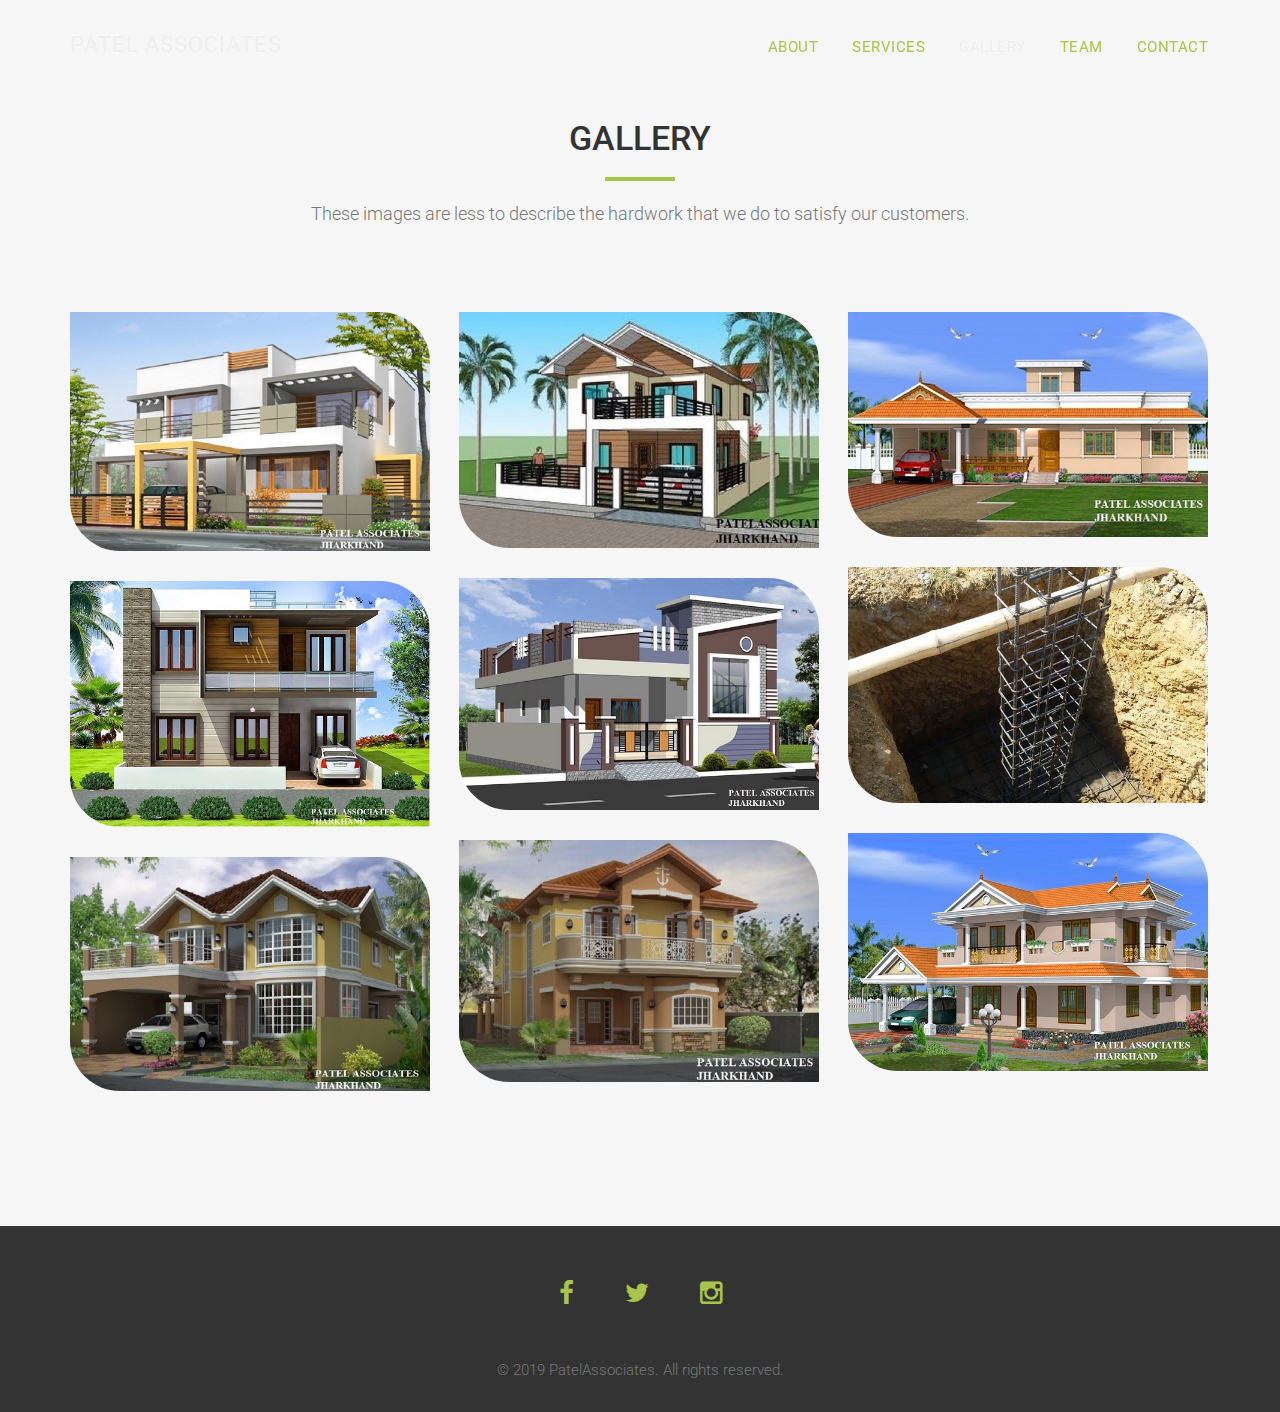
==== portfolio.html @ 7027e612 "Created Portfolio page" ====
<!DOCTYPE html>
<html lang="en">
<head>
 <!-- Global site tag (gtag.js) - Google Analytics -->
<script async src="https://www.googletagmanager.com/gtag/js?id=UA-146466286-1"></script>
<script>
  window.dataLayer = window.dataLayer || [];
  function gtag(){dataLayer.push(arguments);}
  gtag('js', new Date());

  gtag('config', 'UA-146466286-1');
</script>

<meta charset="utf-8">
<meta name="viewport" content="width=device-width , initial-scale=1">
<title>Patel Associates | Leading Construction Firm</title>
<meta name="description" content="Residential and commercial building design in ranchi, best designer in the jharkhand ">
<meta name="author" content="designing company in ranchi,design company in jharkhand,website designer in ranchi, homes design in ranchi,building design in ranchi,building design in jharkhand,homes design in jharkhand ,building design in bokaro,building design in jamsedpur,website design in bokaro,website design in jamsedpur,Building and housing design ">

<!-- Favicons
    ================================================== -->
<link rel="shortcut icon" href="img/favicon.ico" type="image/x-icon">
<link rel="apple-touch-icon" href="img/apple-touch-icon.png">
<link rel="apple-touch-icon" sizes="72x72" href="img/apple-touch-icon-72x72.png">
<link rel="apple-touch-icon" sizes="114x114" href="img/apple-touch-icon-114x114.png">

<!-- Bootstrap -->
<link rel="stylesheet" type="text/css"  href="css/bootstrap.css">
<link rel="stylesheet" type="text/css" href="fonts/font-awesome/css/font-awesome.css">

<!-- Stylesheet
    ================================================== -->
<link rel="stylesheet" type="text/css"  href="css/style.css">
<link rel="stylesheet" type="text/css" href="css/nivo-lightbox/nivo-lightbox.css">
<link rel="stylesheet" type="text/css" href="css/nivo-lightbox/default.css">
<link href="https://fonts.googleapis.com/css?family=Roboto:300,400,500,700,900" rel="stylesheet">

<!-- HTML5 shim and Respond.js for IE8 support of HTML5 elements and media queries -->
<!-- WARNING: Respond.js doesn't work if you view the page via file:// -->
<!--[if lt IE 9]>
      <script src="https://oss.maxcdn.com/html5shiv/3.7.2/html5shiv.min.js"></script>
      <script src="https://oss.maxcdn.com/respond/1.4.2/respond.min.js"></script>
    <![endif]-->
</head>
<body id="page-top" data-spy="scroll" data-target=".navbar-fixed-top">
<!-- Navigation
    ==========================================-->
<nav id="menu" class="navbar navbar-default navbar-fixed-top">
  <div class="container"> 
    <!-- Brand and toggle get grouped for better mobile display -->
    <div class="navbar-header">
      <button type="button" class="navbar-toggle collapsed" data-toggle="collapse" data-target="#bs-example-navbar-collapse-1"> <span class="sr-only">Toggle navigation</span> <span class="icon-bar"></span> <span class="icon-bar"></span> <span class="icon-bar"></span> </button>
      <a class="navbar-brand page-scroll" href="#page-top">Patel Associates</a> </div>
    
    <!-- Collect the nav links, forms, and other content for toggling -->
    <div class="collapse navbar-collapse" id="bs-example-navbar-collapse-1">
      <ul class="nav navbar-nav navbar-right">
        <li><a href="#about" class="page-scroll">About</a></li>
        <li><a href="#services" class="page-scroll">Services</a></li>
        <li><a href="#portfolio" class="page-scroll">Gallery</a></li>
        <li><a href="#team" class="page-scroll">Team</a></li>
        <li><a href="#contact" class="page-scroll">Contact</a></li>
      </ul>
    </div>
    <!-- /.navbar-collapse --> 
  </div>
</nav>
<!-- Portfolio Section -->
<div id="portfolio">
  <div class="container">
    <div class="section-title text-center center">
      <h2>Gallery</h2>
      <hr>
      <p>These images are less to describe the hardwork that we do to satisfy our customers.</p>
    </div>
    
    <div class="row">
      <div class="portfolio-items">
        <div class="col-sm-6 col-md-4 col-lg-4 residential">
          <div class="portfolio-item">
            <div class="hover-bg"> <a href="img/portfolio/01-large.jpg" title="Patel Associates" data-lightbox-gallery="gallery1">
              <div class="hover-text">
                <h4>Patel Associates</h4>
              </div>
              <img src="img/portfolio/01-small.jpg" class="img-responsive" alt="Patel Associates"> </a> </div>
          </div>
        </div>
        <div class="col-sm-6 col-md-4 col-lg-4 commercial">
          <div class="portfolio-item">
            <div class="hover-bg"> <a href="img/portfolio/02-large.jpg" title="Patel Associates" data-lightbox-gallery="gallery1">
              <div class="hover-text">
                <h4>Patel Associates</h4>
              </div>
              <img src="img/portfolio/02-small.jpg" class="img-responsive" alt="Patel Associates"> </a> </div>
          </div>
        </div>
        <div class="col-sm-6 col-md-4 col-lg-4 residential">
          <div class="portfolio-item">
            <div class="hover-bg"> <a href="img/portfolio/03-large.jpg" title="Patel Associates" data-lightbox-gallery="gallery1">
              <div class="hover-text">
                <h4>Patel Associates</h4>
              </div>
              <img src="img/portfolio/03-small.jpg" class="img-responsive" alt="Patel Associates"> </a> </div>
          </div>
        </div>
        <div class="col-sm-6 col-md-4 col-lg-4 ">
          <div class="portfolio-item">
            <div class="hover-bg"> <a href="img/portfolio/04-large.jpg" title="Patel Associates" data-lightbox-gallery="gallery1">
              <div class="hover-text">
                <h4>Patel Associates</h4>
              </div>
              <img src="img/portfolio/04-small.jpg" class="img-responsive" alt="Patel Associates"> </a> </div>
          </div>
        </div>
        <div class="col-sm-6 col-md-4 col-lg-4 ">
          <div class="portfolio-item">
            <div class="hover-bg"> <a href="img/portfolio/05-large.jpg" title="Patel Associates" data-lightbox-gallery="gallery1">
              <div class="hover-text">
                <h4>Patel Associates</h4>
              </div>
              <img src="img/portfolio/05-small.jpg" class="img-responsive" alt="Patel Associates"> </a> </div>
          </div>
        </div>
        <div class="col-sm-6 col-md-4 col-lg-4 ">
          <div class="portfolio-item">
            <div class="hover-bg"> <a href="img/portfolio/06-large.jpg" title="Patel Associates" data-lightbox-gallery="gallery1">
              <div class="hover-text">
                <h4>Patel Associates</h4>
              </div>
              <img src="img/portfolio/06-small.jpg" class="img-responsive" alt="Patel Associates"> </a> </div>
          </div>
        </div>

        <div class="col-sm-6 col-md-4 col-lg-4 ">
          <div class="portfolio-item">
            <div class="hover-bg"> <a href="img/portfolio/07-large.jpg" title="Patel Associates" data-lightbox-gallery="gallery1">
              <div class="hover-text">
                <h4>Patel Associates</h4>
              </div>
              <img src="img/portfolio/07-small.jpg" class="img-responsive" alt="Patel Associates"> </a> </div>
          </div>
        </div>

        <div class="col-sm-6 col-md-4 col-lg-4 ">
          <div class="portfolio-item">
            <div class="hover-bg"> <a href="img/portfolio/08-large.jpg" title="Patel Associates" data-lightbox-gallery="gallery1">
              <div class="hover-text">
                <h4>Patel Associates</h4>
              </div>
              <img src="img/portfolio/08-small.jpg" class="img-responsive" alt="Patel Associates"> </a> </div>
          </div>
        </div>

        <div class="col-sm-6 col-md-4 col-lg-4 ">
          <div class="portfolio-item">
            <div class="hover-bg"> <a href="img/portfolio/09-large.jpg" title="Patel Associates" data-lightbox-gallery="gallery1">
              <div class="hover-text">
                <h4>Patel Associates</h4>
              </div>
              <img src="img/portfolio/09-small.jpg" class="img-responsive" alt="Patel Associates"> </a> </div>
          </div>
        </div>
       
                     
            
     </div>
    </div>
  </div>
</div>
<div id="footer">
  <div class="container text-center">
    <div class="social">
      <ul>
        <li><a href="https://www.facebook.com/Patel-Associates-2063168513721121/" target="_blank"><i class="fa fa-facebook"></i></a></li>
        <li><a href="https://twitter.com/AssociatesPatel"><i class="fa fa-twitter"></i></a></li>
        <li><a href="https://www.instagram.com/patel__associates" target="_blank"><i class="fa fa-instagram"></i></a></li>
      </ul>
    </div>
    <div>
      <p>&copy; 2019 PatelAssociates. All rights reserved.</p>
    </div>
  </div>
</div>
<script type="text/javascript" src="js/jquery.1.11.1.js"></script> 
<script type="text/javascript" src="js/bootstrap.js"></script> 
<script type="text/javascript" src="js/SmoothScroll.js"></script> 
<script type="text/javascript" src="js/nivo-lightbox.js"></script> 
<script type="text/javascript" src="js/jquery.isotope.js"></script> 
<script type="text/javascript" src="js/jqBootstrapValidation.js"></script> 
<script type="text/javascript" src="js/contact_me.js"></script> 
<script type="text/javascript" src="js/main.js"></script>
</body>
</html>
---- css/style.css ----
body, html {
	font-family: 'Roboto', sans-serif;
	text-rendering: optimizeLegibility !important;
	-webkit-font-smoothing: antialiased !important;
	color: #777;
	font-weight: 300;
	width: 100% !important;
	height: 100% !important;
}
h2 {
	margin: 0 0 20px 0;
	font-weight: 500;
	font-size: 34px;
	color: #333;
	text-transform: uppercase;
}
h3 {
	font-size: 22px;
	font-weight: 500;
	color: #333;
}
h4 {
	font-size: 24px;
	text-transform: uppercase;
	font-weight: 400;
	color: #333;
}
h5 {
	text-transform: uppercase;
	font-weight: 700;
	line-height: 20px;
}
p {
	font-size: 17px;
}
p.intro {
	margin: 12px 0 0;
	line-height: 24px;
}
a {
	color: #333;
	font-weight: 400;
}
a:hover, a:focus {
	text-decoration: none;
	color: #222;
}
ul, ol {
	list-style: none;
}
.clearfix:after {
	visibility: hidden;
	display: block;
	font-size: 0;
	content: " ";
	clear: both;
	height: 0;
}
.clearfix {
	display: inline-block;
}
* html .clearfix {
	height: 1%;
}
.clearfix {
	display: block;
}
ul, ol {
	padding: 0;
	webkit-padding: 0;
	moz-padding: 0;
}
hr {
	height: 4px;
	width: 70px;
	text-align: center;
	position: relative;
	background: #a7c44c;
	margin: 0 auto;
	margin-bottom: 20px;
	border: 0;
}
.btn:active, .btn.active {
	background-image: none;
	outline: 0;
	-webkit-box-shadow: none;
	box-shadow: none;
}
a:focus, .btn:focus, .btn:active:focus, .btn.active:focus, .btn.focus, .btn:active.focus, .btn.active.focus {
	outline: none;
	outline-offset: none;
}
/* Navigation */
#menu {
	padding: 20px;
	transition: all 0.8s;
}
#menu.navbar-default {
	background-color: rgba(248, 248, 248, 0);
	border-color: rgba(231, 231, 231, 0);
}
#menu a.navbar-brand {
	font-size: 22px;
	color: #eee;
	font-weight: 400;
	text-transform: uppercase;
	letter-spacing: 1px;
}
#menu.navbar-default .navbar-nav > li > a {
	text-transform: uppercase;
	color: #a7c44c;
	font-weight: 400;
	font-size: 15px;
	padding: 5px 0;
	border: 2px solid transparent;
	letter-spacing: 0.5px;
	margin: 10px 15px 0 15px;
}
#menu.navbar-default .navbar-nav > li > a:hover {
	color: #eee;
}
.on {
	background-color: #363636 !important;
	padding: 0 !important;
	padding: 10px 0 !important;
}
.navbar-default .navbar-nav > .active > a, .navbar-default .navbar-nav > .active > a:hover, .navbar-default .navbar-nav > .active > a:focus {
	color: #eee !important;
	background-color: transparent;
}
.navbar-toggle {
	border-radius: 0;
}
.navbar-default .navbar-toggle:hover, .navbar-default .navbar-toggle:focus {
	background-color: #a7c44c;
	border-color: #a7c44c;
}
.navbar-default .navbar-toggle:hover>.icon-bar {
	background-color: #FFF;
}
.section-title {
	margin-bottom: 70px;
}
.section-title p {
	font-size: 18px;
}
.btn-custom {
	text-transform: uppercase;
	color: #fff;
	text-shadow: 0 0 3px #859c3c;
	background-color: #a7c44c;
	border: 0;
	padding: 14px 20px;
	margin: 0;
	font-size: 17px;
	border-radius: 12px 0 12px 0;
	margin-top: 20px;
	transition: all 0.5s;
}
.btn-custom:hover, .btn-custom:focus, .btn-custom.focus, .btn-custom:active, .btn-custom.active {
	color: rgba(255,255,255,0.8);
	background-color: #94ae44;
}
/* Header Section */
.intro {
	display: table;
	width: 100%;
	padding: 0;
	background: url(../img/intro-bg.jpg) no-repeat center bottom;
	background-color: #e5e5e5;
	-webkit-background-size: cover;
	-moz-background-size: cover;
	background-size: cover;
	-o-background-size: cover;
}
.intro .overlay {
	background: rgba(0,0,0,0.40);
}
.intro h1 {
	color: #fff;
	font-size: 68px;
	font-weight: 400;
	margin-top: 0;
	margin-bottom: 10px;
	letter-spacing: -1px;
}
.intro span {
	color: #a7c44c;
	font-weight: 600;
}
.intro p {
	color: #fff;
	font-size: 24px;
	font-weight: 300;
	margin-top: 10px;
	margin-bottom: 40px;
}
header .intro-text {
	padding-top: 300px;
	padding-bottom: 200px;
	text-align: center;
}
/* About Section */
#about {
	padding: 120px 0;
	background: #f6f6f6;
}
#about h3 {
	font-size: 20px;
	text-transform: uppercase;
}
#about .about-text {
	margin-left: 10px;
	margin-top: 20px;
}
#about img {
	display: inline-block;
	border-radius: 100px 0 100px 0;
	box-shadow: -15px 0 #a7c44c;
}
#about p {
	line-height: 24px;
	margin: 15px 0 30px;
}
/* Services Section */
#services {
	padding: 120px 0;
}
#services .service {
	padding-left: 40px;
}
#services img {
	width: 300px;
	border-radius: 75px 0 75px 0;
	box-shadow: 15px 0 #a7c44c;
}
#services h3 {
	padding: 10px 0;
	text-transform: uppercase;
}
/* Portfolio Section */
#portfolio {
	padding: 120px 0;
	background: #f6f6f6;
}
.categories {
	padding-bottom: 40px;
	text-align: center;
}
ul.cat li {
	display: inline-block;
}
ol.type li {
	display: inline-block;
	margin-left: 20px;
}
ol.type li a {
	color: #a7c44c;
	font-weight: 400;
	font-size: 15px;
	padding: 10px 20px;
	border: 2px solid #a7c44c;
	border-radius: 10px 0 10px 0;
	text-transform: uppercase;
	letter-spacing: 0.5px;
}
ol.type li a.active {
	background: #a7c44c;
	color: #fff;
}
ol.type li a:hover {
	background: #a7c44c;
	color: #fff;
}
.isotope-item {
	z-index: 2
}
.isotope-hidden.isotope-item {
	z-index: 1
}
.isotope, .isotope .isotope-item {
	/* change duration value to whatever you like */
	-webkit-transition-duration: 0.8s;
	-moz-transition-duration: 0.8s;
	transition-duration: 0.8s;
}
.isotope-item {
	margin-right: -1px;
	-webkit-backface-visibility: hidden;
	backface-visibility: hidden;
}
.isotope {
	-webkit-backface-visibility: hidden;
	backface-visibility: hidden;
	-webkit-transition-property: height, width;
	-moz-transition-property: height, width;
	transition-property: height, width;
}
.isotope .isotope-item {
	-webkit-backface-visibility: hidden;
	backface-visibility: hidden;
	-webkit-transition-property: -webkit-transform, opacity;
	-moz-transition-property: -moz-transform, opacity;
	transition-property: transform, opacity;
}
.portfolio-item {
	margin: 15px 0;
}
.portfolio-item .hover-bg {
	overflow: hidden;
	position: relative;
}
.portfolio-item img {
	border-radius: 0 50px 0 50px;
}
.hover-bg .hover-text {
	position: absolute;
	text-align: center;
	margin: 0 auto;
	color: #333;
	background: rgba(255, 255, 255, 0.75);
	padding: 30% 0 0 0;
	height: 100%;
	width: 100%;
	opacity: 0;
	transition: all 0.5s;
	border-radius: 0 50px 0 50px;
}
.hover-bg .hover-text>h4 {
	opacity: 0;
	color: #333;
	-webkit-transform: translateY(100%);
	transform: translateY(100%);
	transition: all 0.3s;
	font-size: 18px;
	font-weight: 400;
}
.hover-bg:hover .hover-text>h4 {
	opacity: 1;
	-webkit-backface-visibility: hidden;
	-webkit-transform: translateY(0);
	transform: translateY(0);
}
.hover-bg:hover .hover-text {
	opacity: 1;
}
/* Team Section */
#team {
	color: #fff;
	background: #a7c44c url(../img/team-bg.jpg) center top no-repeat;
	background-size: cover;
}
#team .overlay {
	padding: 120px 0;
	background: rgba(167, 196, 76, 0.9);
}
#team h2, #team p {
	color: #fff;
}
#team hr {
	background: #fff;
}
#team h3 {
	color: #fff;
	font-weight: 500;
	font-size: 20px;
	margin: 5px 0;
}
#team .team-img {
	width: 200px;
	height: 200px;
	border-radius: 50px 0 50px 0;
	box-shadow: 15px 0 #96b044;
}
#team .thumbnail {
	background: transparent;
	border: 0;
}
#team .thumbnail .caption {
	padding-top: 10px;
}
#team .thumbnail .caption p {
	color: #fff;
}
/* Contact Section */
#contact {
	padding: 120px 0 60px 0;
	background: #F6F6F6;
}
#contact form {
	padding: 30px 0;
}
#contact h3 {
	text-transform: uppercase;
	font-size: 20px;
	font-weight: 400;
	color: #555;
}
#contact .text-danger {
	color: #cc0033;
	text-align: left;
}
label {
	font-size: 12px;
	font-weight: 400;
	font-family: 'Open Sans', sans-serif;
	float: left;
}
#contact .form-control {
	display: block;
	width: 100%;
	padding: 6px 12px;
	font-size: 16px;
	line-height: 1.42857143;
	color: #444;
	background-color: #fff;
	background-image: none;
	border: 1px solid #ddd;
	border-radius: 0;
	-webkit-box-shadow: none;
	box-shadow: none;
	-webkit-transition: none;
	-o-transition: none;
	transition: none;
}
#contact .form-control:focus {
	border-color: #999;
	outline: 0;
	-webkit-box-shadow: transparent;
	box-shadow: transparent;
}
.form-control::-webkit-input-placeholder {
color: #777;
}
.form-control:-moz-placeholder {
color: #777;
}
.form-control::-moz-placeholder {
color: #777;
}
.form-control:-ms-input-placeholder {
color: #777;
}
#contact .contact-item {
	margin: 20px 0 40px 0;
}
#contact .contact-item span {
	font-weight: 400;
	color: #aaa;
	text-transform: uppercase;
	margin-bottom: 6px;
	display: inline-block;
}
#contact .contact-item p {
	font-size: 16px;
}
/* Footer Section*/
#footer {
	background: #333;
	padding: 50px 0 20px 0;
}
#footer .social {
	margin-bottom: 50px;
}
#footer .social ul li {
	display: inline-block;
	margin: 0 20px;
}
#footer .social i.fa {
	font-size: 26px;
	padding: 4px;
	color: #a7c44c;
	transition: all 0.3s;
}
#footer .social i.fa:hover {
	color: #eee;
}
#footer p {
	font-size: 15px;
}
#footer a {
	color: #999;
}
#footer a:hover {
	color: #a7c44c;
}
---- css/nivo-lightbox/default.css ----
/*
 * Nivo Lightbox Default Theme v1.0
 * http://dev7studios.com/nivo-lightbox
 *
 * Copyright 2013, Dev7studios
 * Free to use and abuse under the MIT license.
 * http://www.opensource.org/licenses/mit-license.php
 */
 
 .nivo-lightbox-theme-default * {
    -webkit-box-sizing: initial !important;
    -moz-box-sizing: initial !important;
    box-sizing: initial !important;
 }
.nivo-lightbox-theme-default.nivo-lightbox-overlay { 
	background: #666;
	background: rgba(0,0,0,0.6); 
}
.nivo-lightbox-theme-default .nivo-lightbox-content.nivo-lightbox-loading { background: url(loading.gif) no-repeat 50% 50%; }

.nivo-lightbox-theme-default .nivo-lightbox-nav {
	top: 10%;
	width: 8%;
	height: 80%;
	text-indent: -9999px;
	background-repeat: no-repeat;
	background-position: 50% 50%;
	opacity: 0.5;
}
.nivo-lightbox-theme-default .nivo-lightbox-nav:hover { 
	opacity: 1; 
	background-color: transparent;
}
.nivo-lightbox-theme-default .nivo-lightbox-prev { 
	background-image: url(prev.png); 
	border-radius: 0 3px 3px 0;
}
.nivo-lightbox-theme-default .nivo-lightbox-next { 
	background-image: url(next.png); 
	border-radius: 3px 0 0 3px;
}

.nivo-lightbox-theme-default .nivo-lightbox-close {
	display: block;
	background: url(close.png) no-repeat 5px 5px;
	width: 16px;
	height: 16px;
	text-indent: -9999px;
	padding: 5px;
	opacity: 0.5;
}
.nivo-lightbox-theme-default .nivo-lightbox-close:hover { opacity: 1; }

.nivo-lightbox-theme-default .nivo-lightbox-title-wrap { bottom: -7%; }
.nivo-lightbox-theme-default .nivo-lightbox-title {
	font: 14px/20px 'Helvetica Neue', Helvetica, Arial, sans-serif;
	font-style: normal;
	font-weight: normal;
	background: #000;
	color: #fff;
	padding: 7px 15px;
	border-radius: 30px;
}

.nivo-lightbox-theme-default .nivo-lightbox-image img {
	background: #fff;
	-webkit-box-shadow: 0px 1px 1px rgba(0,0,0,0.4);
	   -moz-box-shadow: 0px 1px 1px rgba(0,0,0,0.4);
	        box-shadow: 0px 1px 1px rgba(0,0,0,0.4);
}
.nivo-lightbox-theme-default .nivo-lightbox-ajax,
.nivo-lightbox-theme-default .nivo-lightbox-inline {
	background: #fff;
	padding: 40px;
	-webkit-box-shadow: 0px 1px 1px rgba(0,0,0,0.4);
	   -moz-box-shadow: 0px 1px 1px rgba(0,0,0,0.4);
	        box-shadow: 0px 1px 1px rgba(0,0,0,0.4);
}

@media (-webkit-min-device-pixel-ratio: 1.3),
       (-o-min-device-pixel-ratio: 2.6/2),
       (min--moz-device-pixel-ratio: 1.3),
       (min-device-pixel-ratio: 1.3),
       (min-resolution: 1.3dppx) {

	.nivo-lightbox-theme-default .nivo-lightbox-content.nivo-lightbox-loading { 
		background-image: url(loading@2x.gif); 
		background-size: 32px 32px;
	}
	.nivo-lightbox-theme-default .nivo-lightbox-prev { 
		background-image: url(prev@2x.png); 
		background-size: 48px 48px;
	}
	.nivo-lightbox-theme-default .nivo-lightbox-next { 
		background-image: url(next@2x.png); 
		background-size: 48px 48px;
	}
	.nivo-lightbox-theme-default .nivo-lightbox-close { 
		background-image: url(close@2x.png); 
		background-size: 16px 16px;
	}
	
}
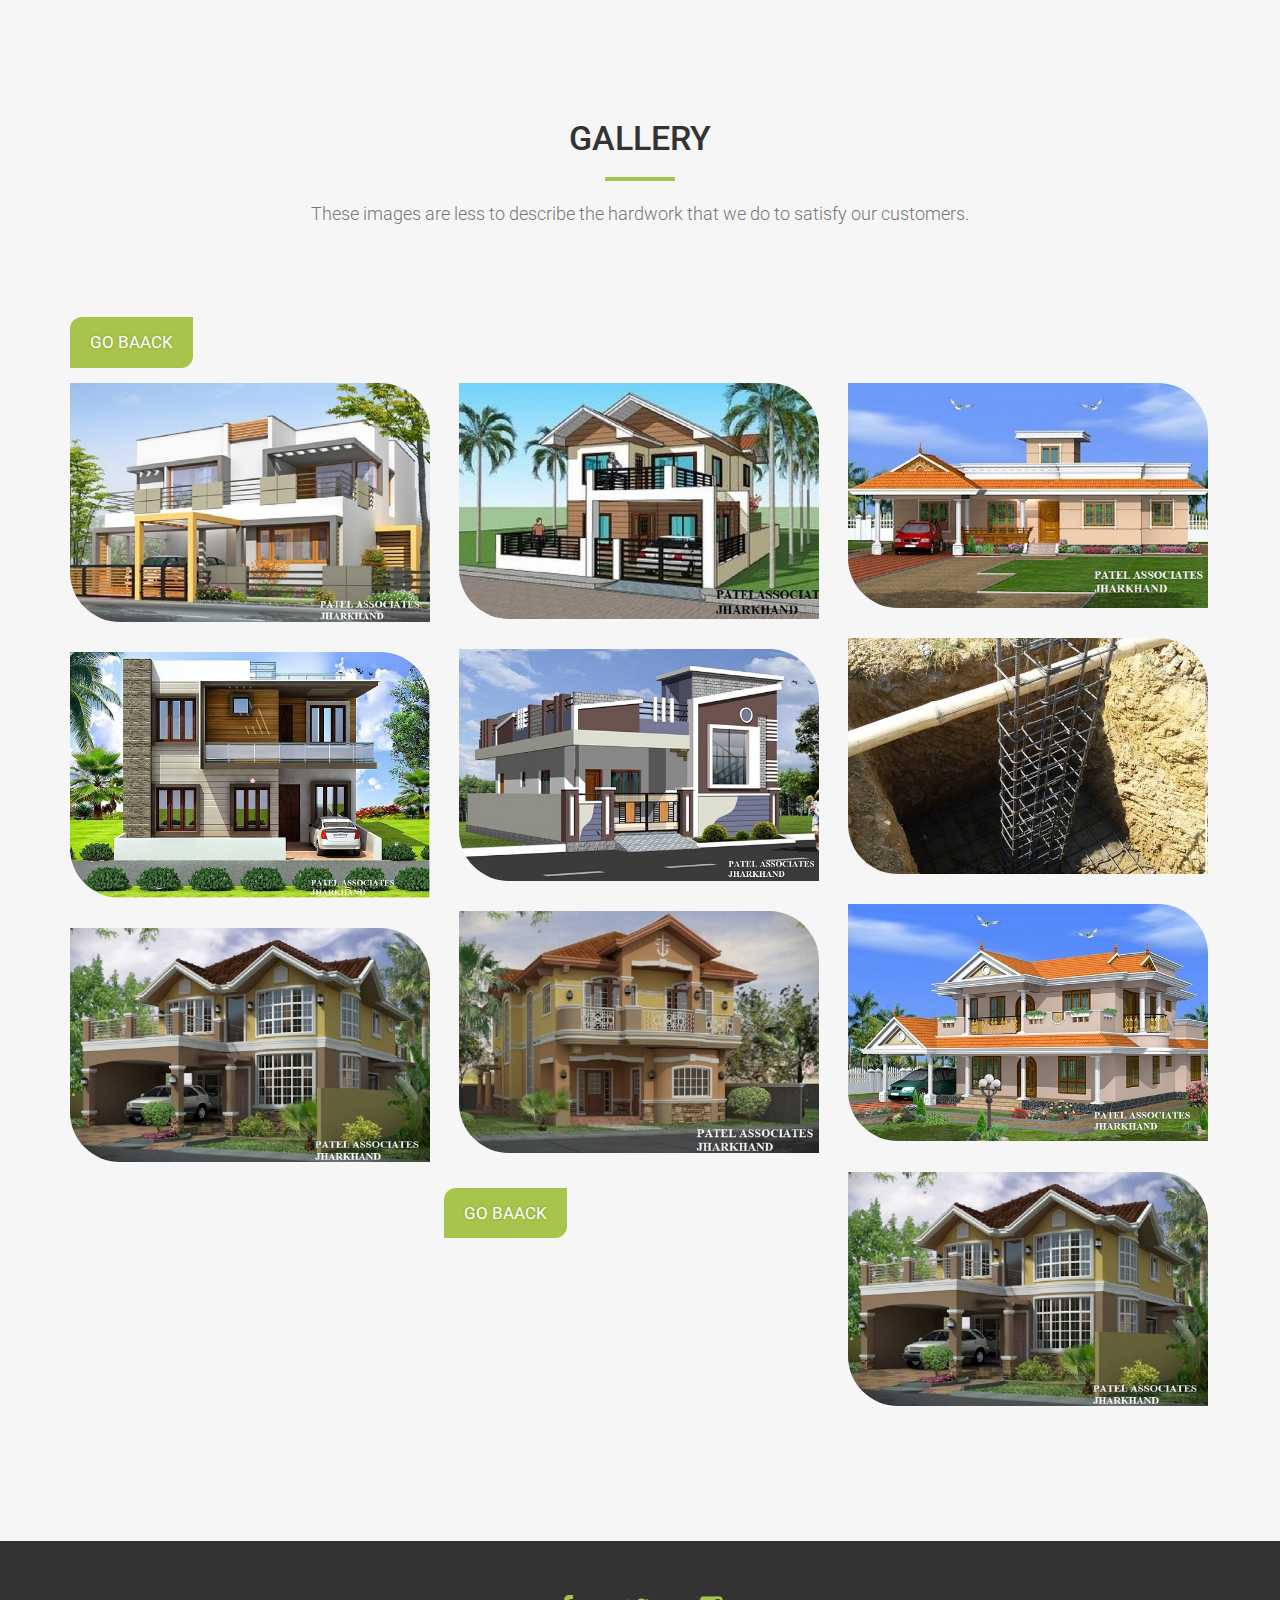
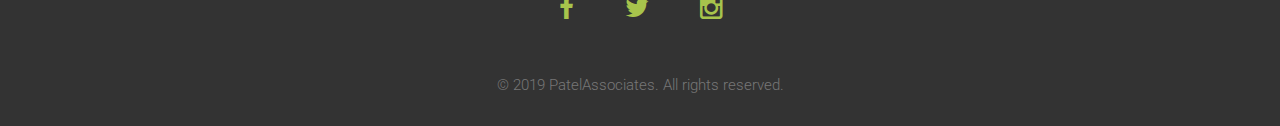
==== commit 95741b68: "UPDATED PORTFOLIO" ====
--- a/portfolio.html
+++ b/portfolio.html
@@ -43,28 +43,6 @@
     <![endif]-->
 </head>
 <body id="page-top" data-spy="scroll" data-target=".navbar-fixed-top">
-<!-- Navigation
-    ==========================================-->
-<nav id="menu" class="navbar navbar-default navbar-fixed-top">
-  <div class="container"> 
-    <!-- Brand and toggle get grouped for better mobile display -->
-    <div class="navbar-header">
-      <button type="button" class="navbar-toggle collapsed" data-toggle="collapse" data-target="#bs-example-navbar-collapse-1"> <span class="sr-only">Toggle navigation</span> <span class="icon-bar"></span> <span class="icon-bar"></span> <span class="icon-bar"></span> </button>
-      <a class="navbar-brand page-scroll" href="#page-top">Patel Associates</a> </div>
-    
-    <!-- Collect the nav links, forms, and other content for toggling -->
-    <div class="collapse navbar-collapse" id="bs-example-navbar-collapse-1">
-      <ul class="nav navbar-nav navbar-right">
-        <li><a href="#about" class="page-scroll">About</a></li>
-        <li><a href="#services" class="page-scroll">Services</a></li>
-        <li><a href="#portfolio" class="page-scroll">Gallery</a></li>
-        <li><a href="#team" class="page-scroll">Team</a></li>
-        <li><a href="#contact" class="page-scroll">Contact</a></li>
-      </ul>
-    </div>
-    <!-- /.navbar-collapse --> 
-  </div>
-</nav>
 <!-- Portfolio Section -->
 <div id="portfolio">
   <div class="container">
@@ -73,7 +51,7 @@
       <hr>
       <p>These images are less to describe the hardwork that we do to satisfy our customers.</p>
     </div>
-    
+     <a href="index.html" class="btn btn-custom btn-lg">Go Baack</a> 
     <div class="row">
       <div class="portfolio-items">
         <div class="col-sm-6 col-md-4 col-lg-4 residential">
@@ -161,7 +139,29 @@
           </div>
         </div>
        
-                     
+       
+       
+  <!-- +++++++NEW ADDED IMAGES+++++++ -->
+       
+       <div class="col-sm-6 col-md-4 col-lg-4 ">
+          <div class="portfolio-item">
+            <div class="hover-bg"> <a href="img/portfolio/1.JPG" title="Patel Associates" data-lightbox-gallery="gallery1">
+              <div class="hover-text">
+                <h4>Patel Associates</h4>
+              </div>
+              <img src="img/portfolio/09-small.jpg" class="img-responsive" alt="Patel Associates"> </a> </div>
+          </div>
+        </div>
+       
+       
+       
+       
+       
+       
+       
+       
+       
+      <a href="index.html" class="btn btn-custom btn-lg">Go Baack</a>               
             
      </div>
     </div>
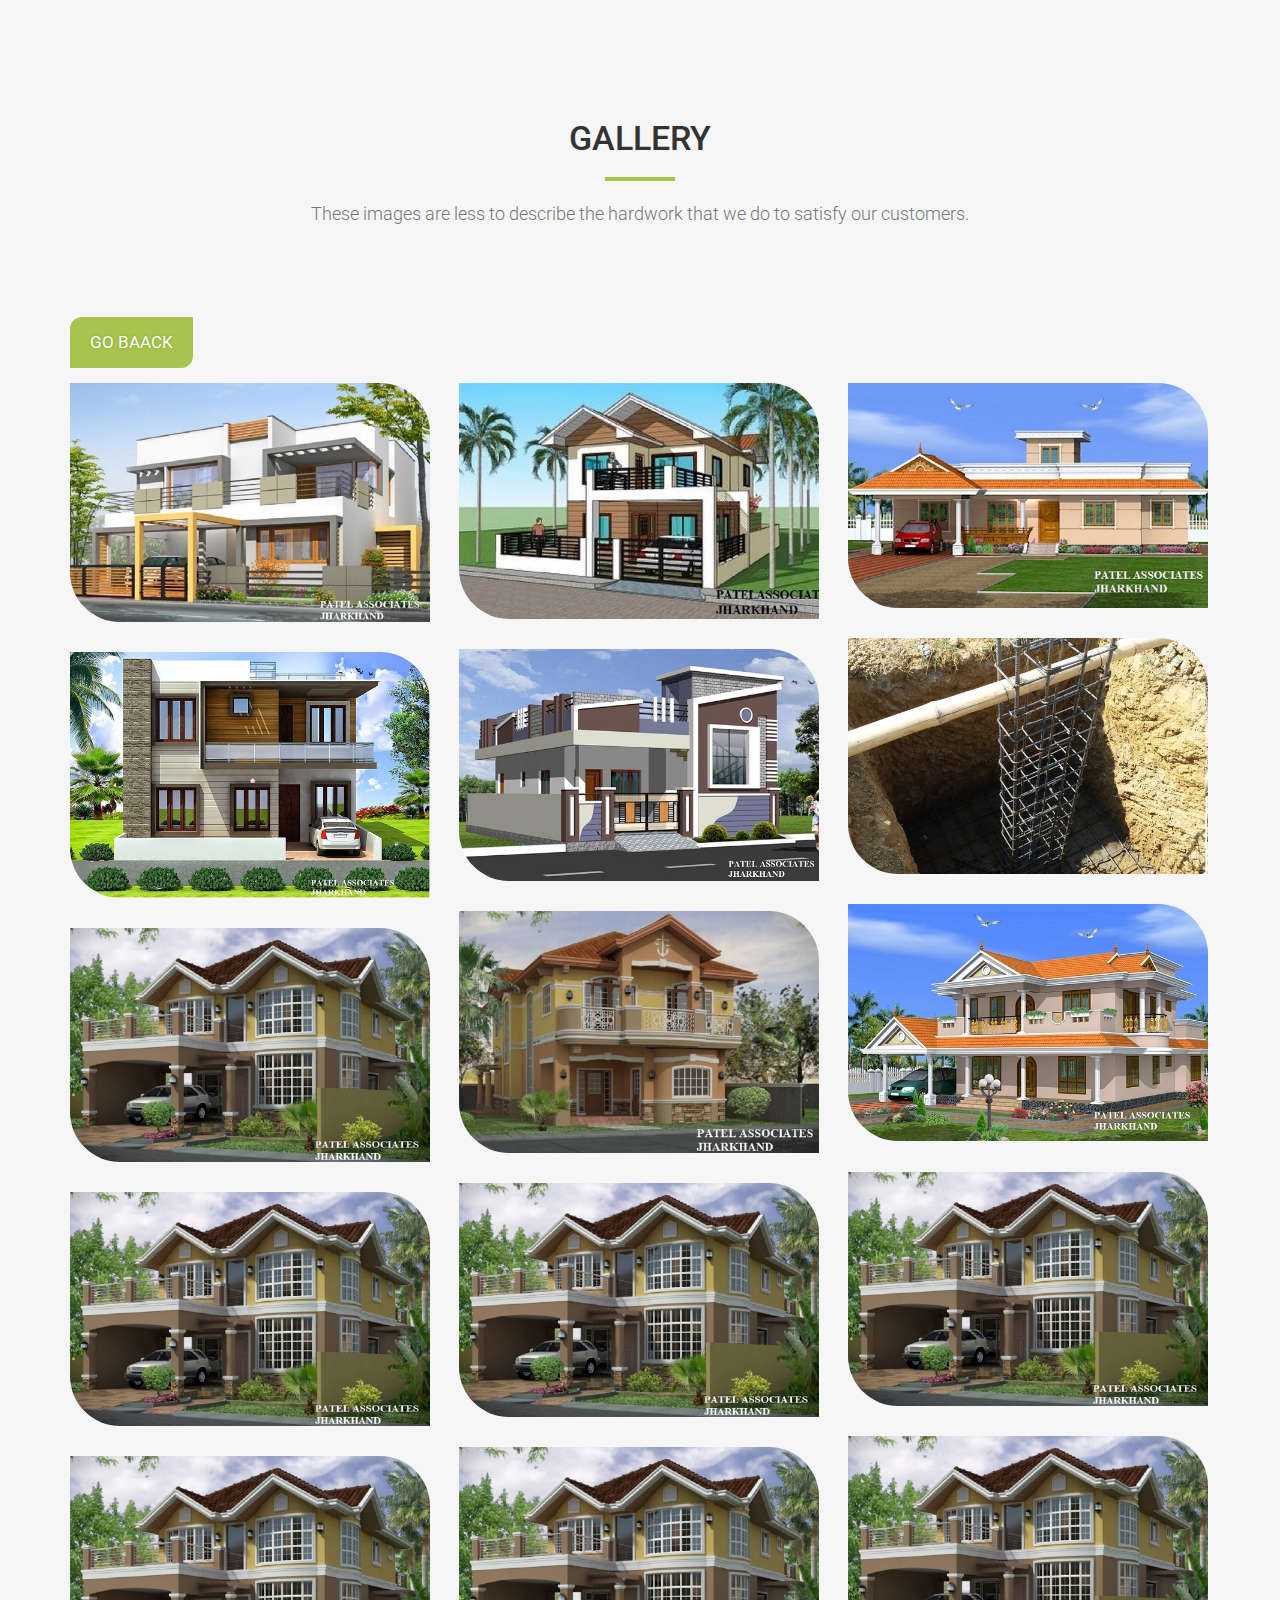
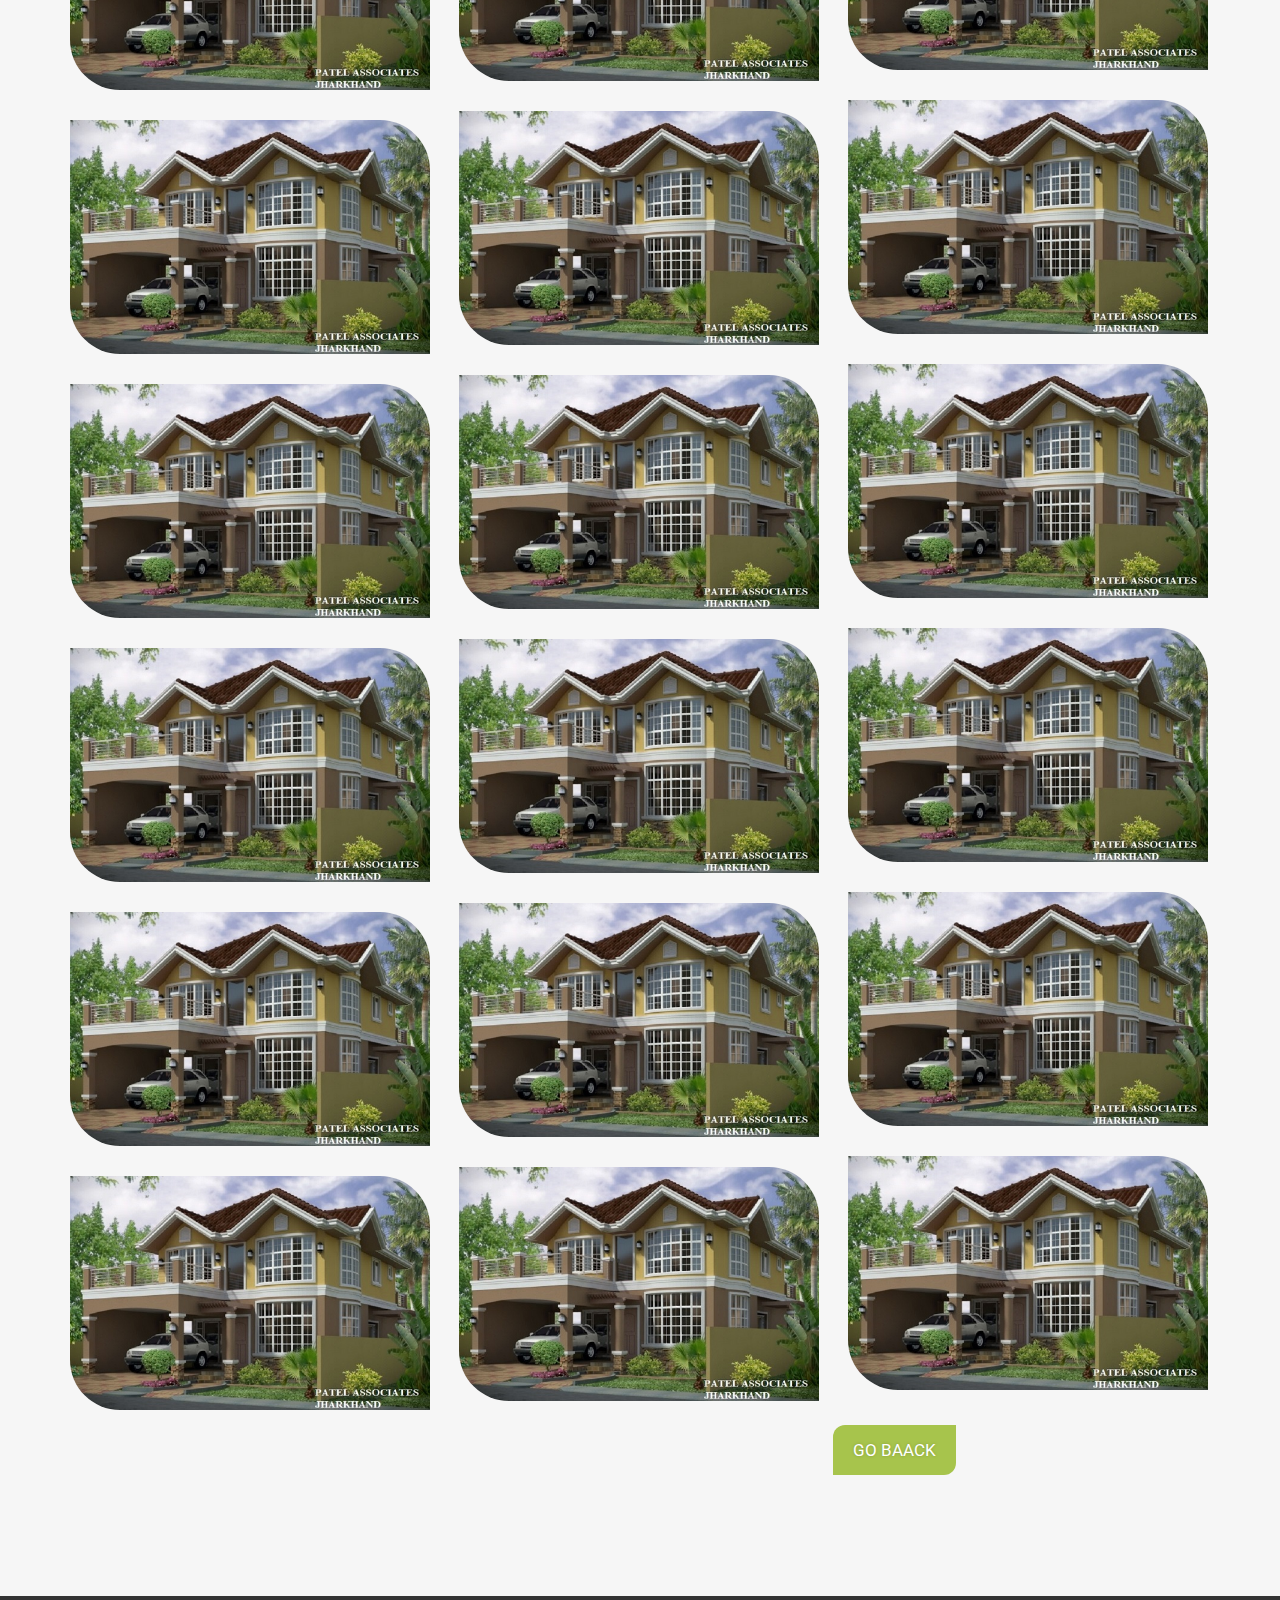
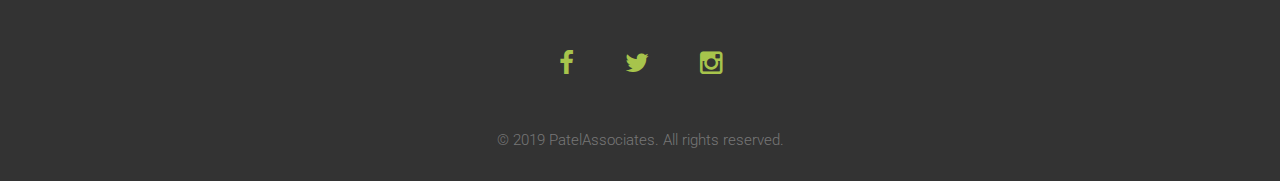
==== commit 3d6ce6a0: "ALL PHOTOS UPDATED" ====
--- a/portfolio.html
+++ b/portfolio.html
@@ -146,6 +146,207 @@
        <div class="col-sm-6 col-md-4 col-lg-4 ">
           <div class="portfolio-item">
             <div class="hover-bg"> <a href="img/portfolio/1.JPG" title="Patel Associates" data-lightbox-gallery="gallery1">
+              <div class="hover-text">
+                <h4>Patel Associates</h4>
+              </div>
+              <img src="img/portfolio/09-small.jpg" class="img-responsive" alt="Patel Associates"> </a> </div>
+          </div>
+        </div>
+       
+       <div class="col-sm-6 col-md-4 col-lg-4 ">
+          <div class="portfolio-item">
+            <div class="hover-bg"> <a href="img/portfolio/2.JPG" title="Patel Associates" data-lightbox-gallery="gallery1">
+              <div class="hover-text">
+                <h4>Patel Associates</h4>
+              </div>
+              <img src="img/portfolio/09-small.jpg" class="img-responsive" alt="Patel Associates"> </a> </div>
+          </div>
+        </div>
+       
+       <div class="col-sm-6 col-md-4 col-lg-4 ">
+          <div class="portfolio-item">
+            <div class="hover-bg"> <a href="img/portfolio/3.JPG" title="Patel Associates" data-lightbox-gallery="gallery1">
+              <div class="hover-text">
+                <h4>Patel Associates</h4>
+              </div>
+              <img src="img/portfolio/09-small.jpg" class="img-responsive" alt="Patel Associates"> </a> </div>
+          </div>
+        </div>
+       
+       <div class="col-sm-6 col-md-4 col-lg-4 ">
+          <div class="portfolio-item">
+            <div class="hover-bg"> <a href="img/portfolio/4.JPG" title="Patel Associates" data-lightbox-gallery="gallery1">
+              <div class="hover-text">
+                <h4>Patel Associates</h4>
+              </div>
+              <img src="img/portfolio/09-small.jpg" class="img-responsive" alt="Patel Associates"> </a> </div>
+          </div>
+        </div>
+       
+       <div class="col-sm-6 col-md-4 col-lg-4 ">
+          <div class="portfolio-item">
+            <div class="hover-bg"> <a href="img/portfolio/5.JPG" title="Patel Associates" data-lightbox-gallery="gallery1">
+              <div class="hover-text">
+                <h4>Patel Associates</h4>
+              </div>
+              <img src="img/portfolio/09-small.jpg" class="img-responsive" alt="Patel Associates"> </a> </div>
+          </div>
+        </div>
+       
+       <div class="col-sm-6 col-md-4 col-lg-4 ">
+          <div class="portfolio-item">
+            <div class="hover-bg"> <a href="img/portfolio/6.JPG" title="Patel Associates" data-lightbox-gallery="gallery1">
+              <div class="hover-text">
+                <h4>Patel Associates</h4>
+              </div>
+              <img src="img/portfolio/09-small.jpg" class="img-responsive" alt="Patel Associates"> </a> </div>
+          </div>
+        </div>
+       
+       <div class="col-sm-6 col-md-4 col-lg-4 ">
+          <div class="portfolio-item">
+            <div class="hover-bg"> <a href="img/portfolio/7.JPG" title="Patel Associates" data-lightbox-gallery="gallery1">
+              <div class="hover-text">
+                <h4>Patel Associates</h4>
+              </div>
+              <img src="img/portfolio/09-small.jpg" class="img-responsive" alt="Patel Associates"> </a> </div>
+          </div>
+        </div>
+       
+       <div class="col-sm-6 col-md-4 col-lg-4 ">
+          <div class="portfolio-item">
+            <div class="hover-bg"> <a href="img/portfolio/8.JPG" title="Patel Associates" data-lightbox-gallery="gallery1">
+              <div class="hover-text">
+                <h4>Patel Associates</h4>
+              </div>
+              <img src="img/portfolio/09-small.jpg" class="img-responsive" alt="Patel Associates"> </a> </div>
+          </div>
+        </div>
+       
+       <div class="col-sm-6 col-md-4 col-lg-4 ">
+          <div class="portfolio-item">
+            <div class="hover-bg"> <a href="img/portfolio/9.JPG" title="Patel Associates" data-lightbox-gallery="gallery1">
+              <div class="hover-text">
+                <h4>Patel Associates</h4>
+              </div>
+              <img src="img/portfolio/09-small.jpg" class="img-responsive" alt="Patel Associates"> </a> </div>
+          </div>
+        </div>
+       
+       <div class="col-sm-6 col-md-4 col-lg-4 ">
+          <div class="portfolio-item">
+            <div class="hover-bg"> <a href="img/portfolio/10.JPG" title="Patel Associates" data-lightbox-gallery="gallery1">
+              <div class="hover-text">
+                <h4>Patel Associates</h4>
+              </div>
+              <img src="img/portfolio/09-small.jpg" class="img-responsive" alt="Patel Associates"> </a> </div>
+          </div>
+        </div>
+       
+       <div class="col-sm-6 col-md-4 col-lg-4 ">
+          <div class="portfolio-item">
+            <div class="hover-bg"> <a href="img/portfolio/11.JPG" title="Patel Associates" data-lightbox-gallery="gallery1">
+              <div class="hover-text">
+                <h4>Patel Associates</h4>
+              </div>
+              <img src="img/portfolio/09-small.jpg" class="img-responsive" alt="Patel Associates"> </a> </div>
+          </div>
+        </div>
+       
+       <div class="col-sm-6 col-md-4 col-lg-4 ">
+          <div class="portfolio-item">
+            <div class="hover-bg"> <a href="img/portfolio/12.JPG" title="Patel Associates" data-lightbox-gallery="gallery1">
+              <div class="hover-text">
+                <h4>Patel Associates</h4>
+              </div>
+              <img src="img/portfolio/09-small.jpg" class="img-responsive" alt="Patel Associates"> </a> </div>
+          </div>
+        </div>
+       
+       <div class="col-sm-6 col-md-4 col-lg-4 ">
+          <div class="portfolio-item">
+            <div class="hover-bg"> <a href="img/portfolio/13.JPG" title="Patel Associates" data-lightbox-gallery="gallery1">
+              <div class="hover-text">
+                <h4>Patel Associates</h4>
+              </div>
+              <img src="img/portfolio/09-small.jpg" class="img-responsive" alt="Patel Associates"> </a> </div>
+          </div>
+        </div>
+       
+       <div class="col-sm-6 col-md-4 col-lg-4 ">
+          <div class="portfolio-item">
+            <div class="hover-bg"> <a href="img/portfolio/14.JPG" title="Patel Associates" data-lightbox-gallery="gallery1">
+              <div class="hover-text">
+                <h4>Patel Associates</h4>
+              </div>
+              <img src="img/portfolio/09-small.jpg" class="img-responsive" alt="Patel Associates"> </a> </div>
+          </div>
+        </div>
+       
+       <div class="col-sm-6 col-md-4 col-lg-4 ">
+          <div class="portfolio-item">
+            <div class="hover-bg"> <a href="img/portfolio/15.JPG" title="Patel Associates" data-lightbox-gallery="gallery1">
+              <div class="hover-text">
+                <h4>Patel Associates</h4>
+              </div>
+              <img src="img/portfolio/09-small.jpg" class="img-responsive" alt="Patel Associates"> </a> </div>
+          </div>
+        </div>
+       
+       <div class="col-sm-6 col-md-4 col-lg-4 ">
+          <div class="portfolio-item">
+            <div class="hover-bg"> <a href="img/portfolio/16.JPG" title="Patel Associates" data-lightbox-gallery="gallery1">
+              <div class="hover-text">
+                <h4>Patel Associates</h4>
+              </div>
+              <img src="img/portfolio/09-small.jpg" class="img-responsive" alt="Patel Associates"> </a> </div>
+          </div>
+        </div>
+       
+       <div class="col-sm-6 col-md-4 col-lg-4 ">
+          <div class="portfolio-item">
+            <div class="hover-bg"> <a href="img/portfolio/17.JPG" title="Patel Associates" data-lightbox-gallery="gallery1">
+              <div class="hover-text">
+                <h4>Patel Associates</h4>
+              </div>
+              <img src="img/portfolio/09-small.jpg" class="img-responsive" alt="Patel Associates"> </a> </div>
+          </div>
+        </div>
+       
+       <div class="col-sm-6 col-md-4 col-lg-4 ">
+          <div class="portfolio-item">
+            <div class="hover-bg"> <a href="img/portfolio/18.JPG" title="Patel Associates" data-lightbox-gallery="gallery1">
+              <div class="hover-text">
+                <h4>Patel Associates</h4>
+              </div>
+              <img src="img/portfolio/09-small.jpg" class="img-responsive" alt="Patel Associates"> </a> </div>
+          </div>
+        </div>
+       
+       <div class="col-sm-6 col-md-4 col-lg-4 ">
+          <div class="portfolio-item">
+            <div class="hover-bg"> <a href="img/portfolio/19.JPG" title="Patel Associates" data-lightbox-gallery="gallery1">
+              <div class="hover-text">
+                <h4>Patel Associates</h4>
+              </div>
+              <img src="img/portfolio/09-small.jpg" class="img-responsive" alt="Patel Associates"> </a> </div>
+          </div>
+        </div>
+       
+       <div class="col-sm-6 col-md-4 col-lg-4 ">
+          <div class="portfolio-item">
+            <div class="hover-bg"> <a href="img/portfolio/20.JPG" title="Patel Associates" data-lightbox-gallery="gallery1">
+              <div class="hover-text">
+                <h4>Patel Associates</h4>
+              </div>
+              <img src="img/portfolio/09-small.jpg" class="img-responsive" alt="Patel Associates"> </a> </div>
+          </div>
+        </div>
+       
+       
+       <div class="col-sm-6 col-md-4 col-lg-4 ">
+          <div class="portfolio-item">
+            <div class="hover-bg"> <a href="img/portfolio/22.JPG" title="Patel Associates" data-lightbox-gallery="gallery1">
               <div class="hover-text">
                 <h4>Patel Associates</h4>
               </div>
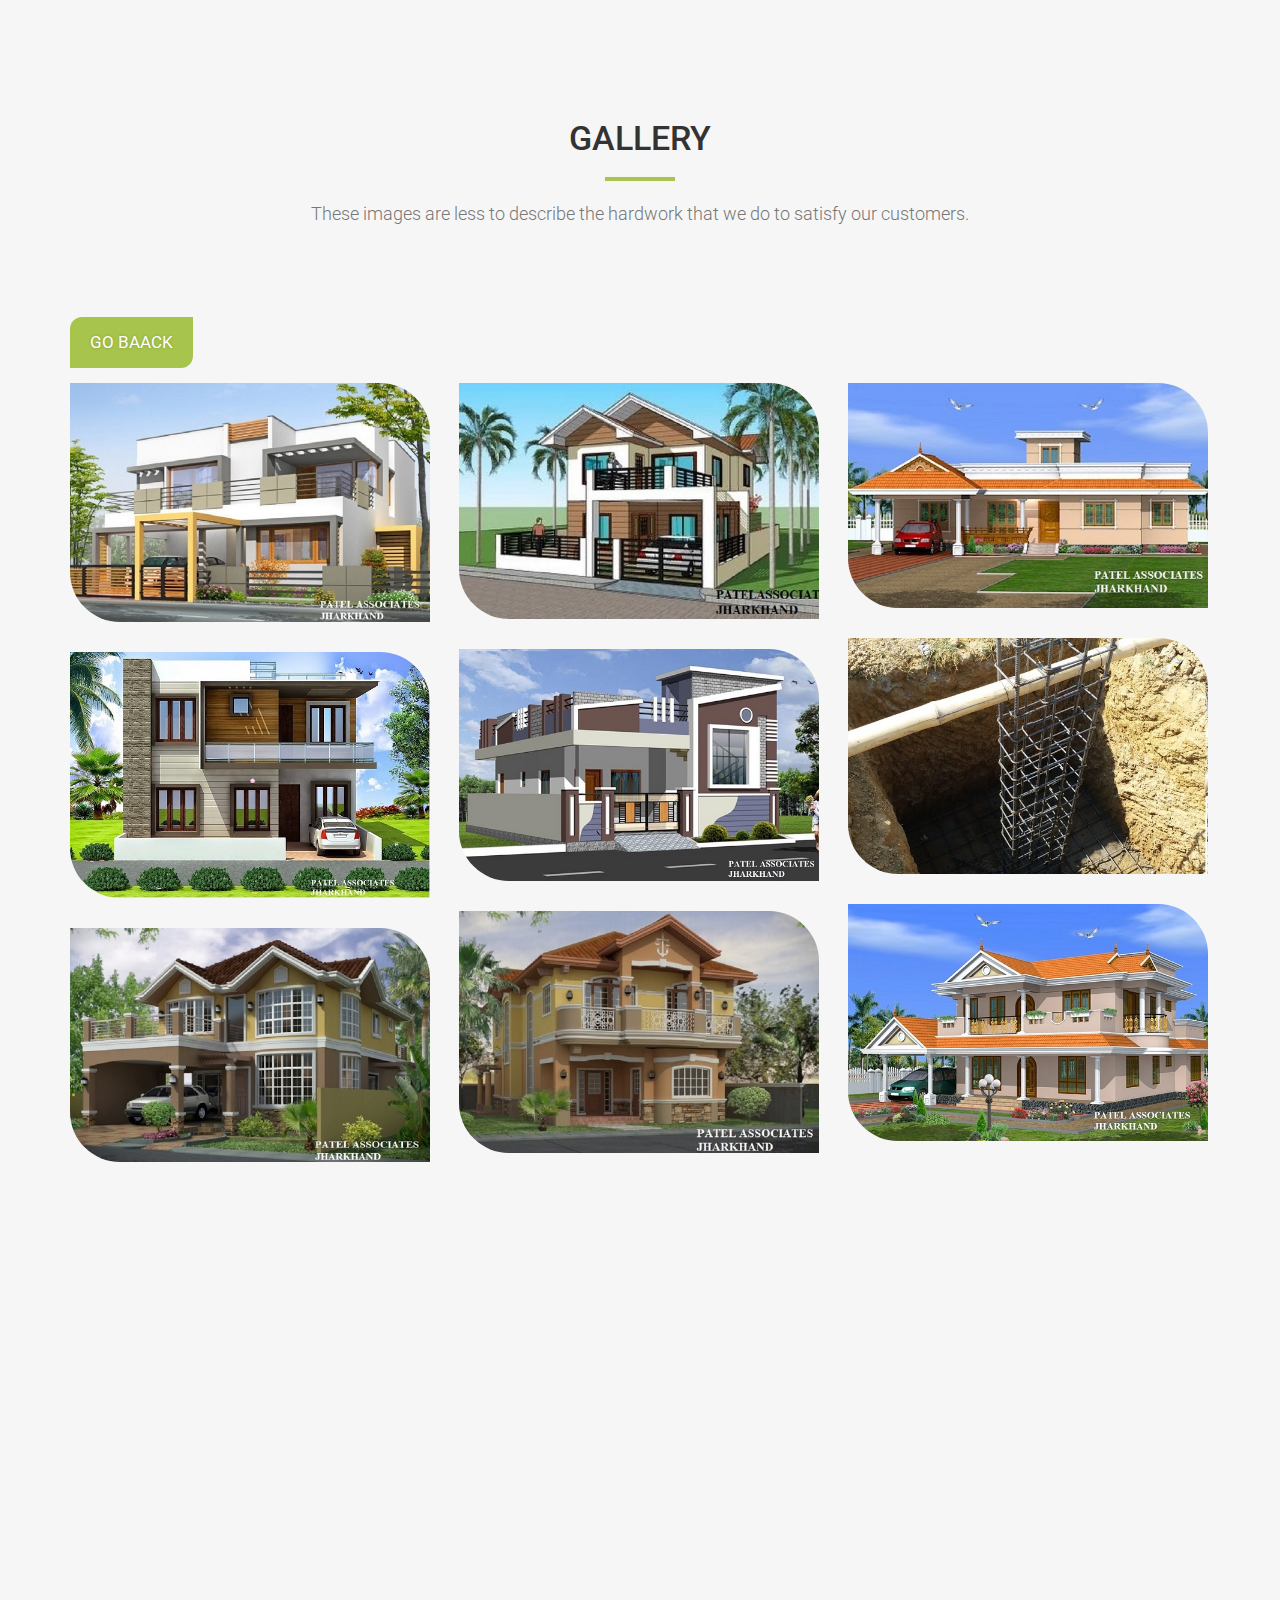
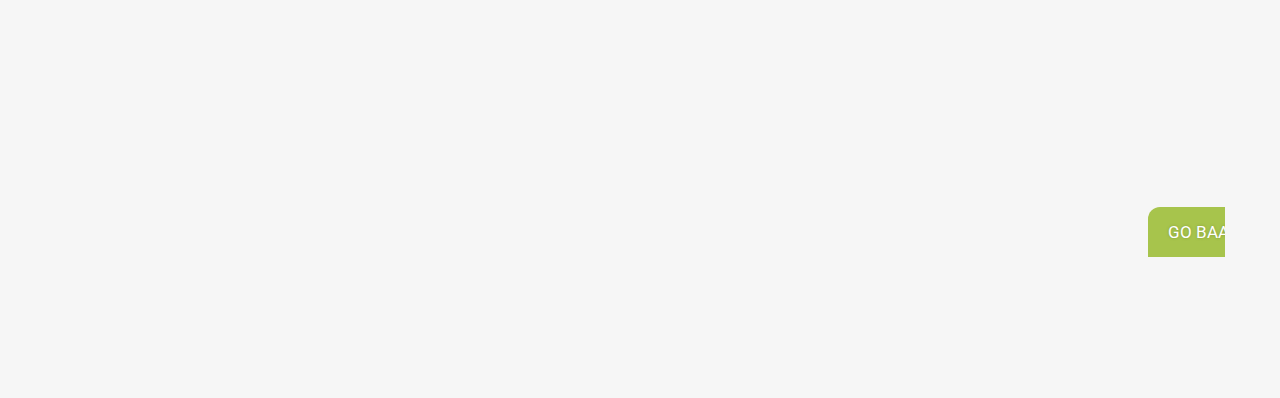
==== commit 60add6c5: "Removed Small Images" ====
--- a/portfolio.html
+++ b/portfolio.html
@@ -149,7 +149,6 @@
               <div class="hover-text">
                 <h4>Patel Associates</h4>
               </div>
-              <img src="img/portfolio/09-small.jpg" class="img-responsive" alt="Patel Associates"> </a> </div>
           </div>
         </div>
        
@@ -159,7 +158,6 @@
               <div class="hover-text">
                 <h4>Patel Associates</h4>
               </div>
-              <img src="img/portfolio/09-small.jpg" class="img-responsive" alt="Patel Associates"> </a> </div>
           </div>
         </div>
        
@@ -169,7 +167,6 @@
               <div class="hover-text">
                 <h4>Patel Associates</h4>
               </div>
-              <img src="img/portfolio/09-small.jpg" class="img-responsive" alt="Patel Associates"> </a> </div>
           </div>
         </div>
        
@@ -179,7 +176,6 @@
               <div class="hover-text">
                 <h4>Patel Associates</h4>
               </div>
-              <img src="img/portfolio/09-small.jpg" class="img-responsive" alt="Patel Associates"> </a> </div>
           </div>
         </div>
        
@@ -189,7 +185,6 @@
               <div class="hover-text">
                 <h4>Patel Associates</h4>
               </div>
-              <img src="img/portfolio/09-small.jpg" class="img-responsive" alt="Patel Associates"> </a> </div>
           </div>
         </div>
        
@@ -199,7 +194,6 @@
               <div class="hover-text">
                 <h4>Patel Associates</h4>
               </div>
-              <img src="img/portfolio/09-small.jpg" class="img-responsive" alt="Patel Associates"> </a> </div>
           </div>
         </div>
        
@@ -209,7 +203,6 @@
               <div class="hover-text">
                 <h4>Patel Associates</h4>
               </div>
-              <img src="img/portfolio/09-small.jpg" class="img-responsive" alt="Patel Associates"> </a> </div>
           </div>
         </div>
        
@@ -219,7 +212,6 @@
               <div class="hover-text">
                 <h4>Patel Associates</h4>
               </div>
-              <img src="img/portfolio/09-small.jpg" class="img-responsive" alt="Patel Associates"> </a> </div>
           </div>
         </div>
        
@@ -229,7 +221,6 @@
               <div class="hover-text">
                 <h4>Patel Associates</h4>
               </div>
-              <img src="img/portfolio/09-small.jpg" class="img-responsive" alt="Patel Associates"> </a> </div>
           </div>
         </div>
        
@@ -239,7 +230,6 @@
               <div class="hover-text">
                 <h4>Patel Associates</h4>
               </div>
-              <img src="img/portfolio/09-small.jpg" class="img-responsive" alt="Patel Associates"> </a> </div>
           </div>
         </div>
        
@@ -249,7 +239,6 @@
               <div class="hover-text">
                 <h4>Patel Associates</h4>
               </div>
-              <img src="img/portfolio/09-small.jpg" class="img-responsive" alt="Patel Associates"> </a> </div>
           </div>
         </div>
        
@@ -259,7 +248,6 @@
               <div class="hover-text">
                 <h4>Patel Associates</h4>
               </div>
-              <img src="img/portfolio/09-small.jpg" class="img-responsive" alt="Patel Associates"> </a> </div>
           </div>
         </div>
        
@@ -269,7 +257,6 @@
               <div class="hover-text">
                 <h4>Patel Associates</h4>
               </div>
-              <img src="img/portfolio/09-small.jpg" class="img-responsive" alt="Patel Associates"> </a> </div>
           </div>
         </div>
        
@@ -279,7 +266,6 @@
               <div class="hover-text">
                 <h4>Patel Associates</h4>
               </div>
-              <img src="img/portfolio/09-small.jpg" class="img-responsive" alt="Patel Associates"> </a> </div>
           </div>
         </div>
        
@@ -289,7 +275,6 @@
               <div class="hover-text">
                 <h4>Patel Associates</h4>
               </div>
-              <img src="img/portfolio/09-small.jpg" class="img-responsive" alt="Patel Associates"> </a> </div>
           </div>
         </div>
        
@@ -299,7 +284,6 @@
               <div class="hover-text">
                 <h4>Patel Associates</h4>
               </div>
-              <img src="img/portfolio/09-small.jpg" class="img-responsive" alt="Patel Associates"> </a> </div>
           </div>
         </div>
        
@@ -309,7 +293,6 @@
               <div class="hover-text">
                 <h4>Patel Associates</h4>
               </div>
-              <img src="img/portfolio/09-small.jpg" class="img-responsive" alt="Patel Associates"> </a> </div>
           </div>
         </div>
        
@@ -319,7 +302,6 @@
               <div class="hover-text">
                 <h4>Patel Associates</h4>
               </div>
-              <img src="img/portfolio/09-small.jpg" class="img-responsive" alt="Patel Associates"> </a> </div>
           </div>
         </div>
        
@@ -329,7 +311,6 @@
               <div class="hover-text">
                 <h4>Patel Associates</h4>
               </div>
-              <img src="img/portfolio/09-small.jpg" class="img-responsive" alt="Patel Associates"> </a> </div>
           </div>
         </div>
        
@@ -339,7 +320,6 @@
               <div class="hover-text">
                 <h4>Patel Associates</h4>
               </div>
-              <img src="img/portfolio/09-small.jpg" class="img-responsive" alt="Patel Associates"> </a> </div>
           </div>
         </div>
        
@@ -350,7 +330,6 @@
               <div class="hover-text">
                 <h4>Patel Associates</h4>
               </div>
-              <img src="img/portfolio/09-small.jpg" class="img-responsive" alt="Patel Associates"> </a> </div>
           </div>
         </div>
        
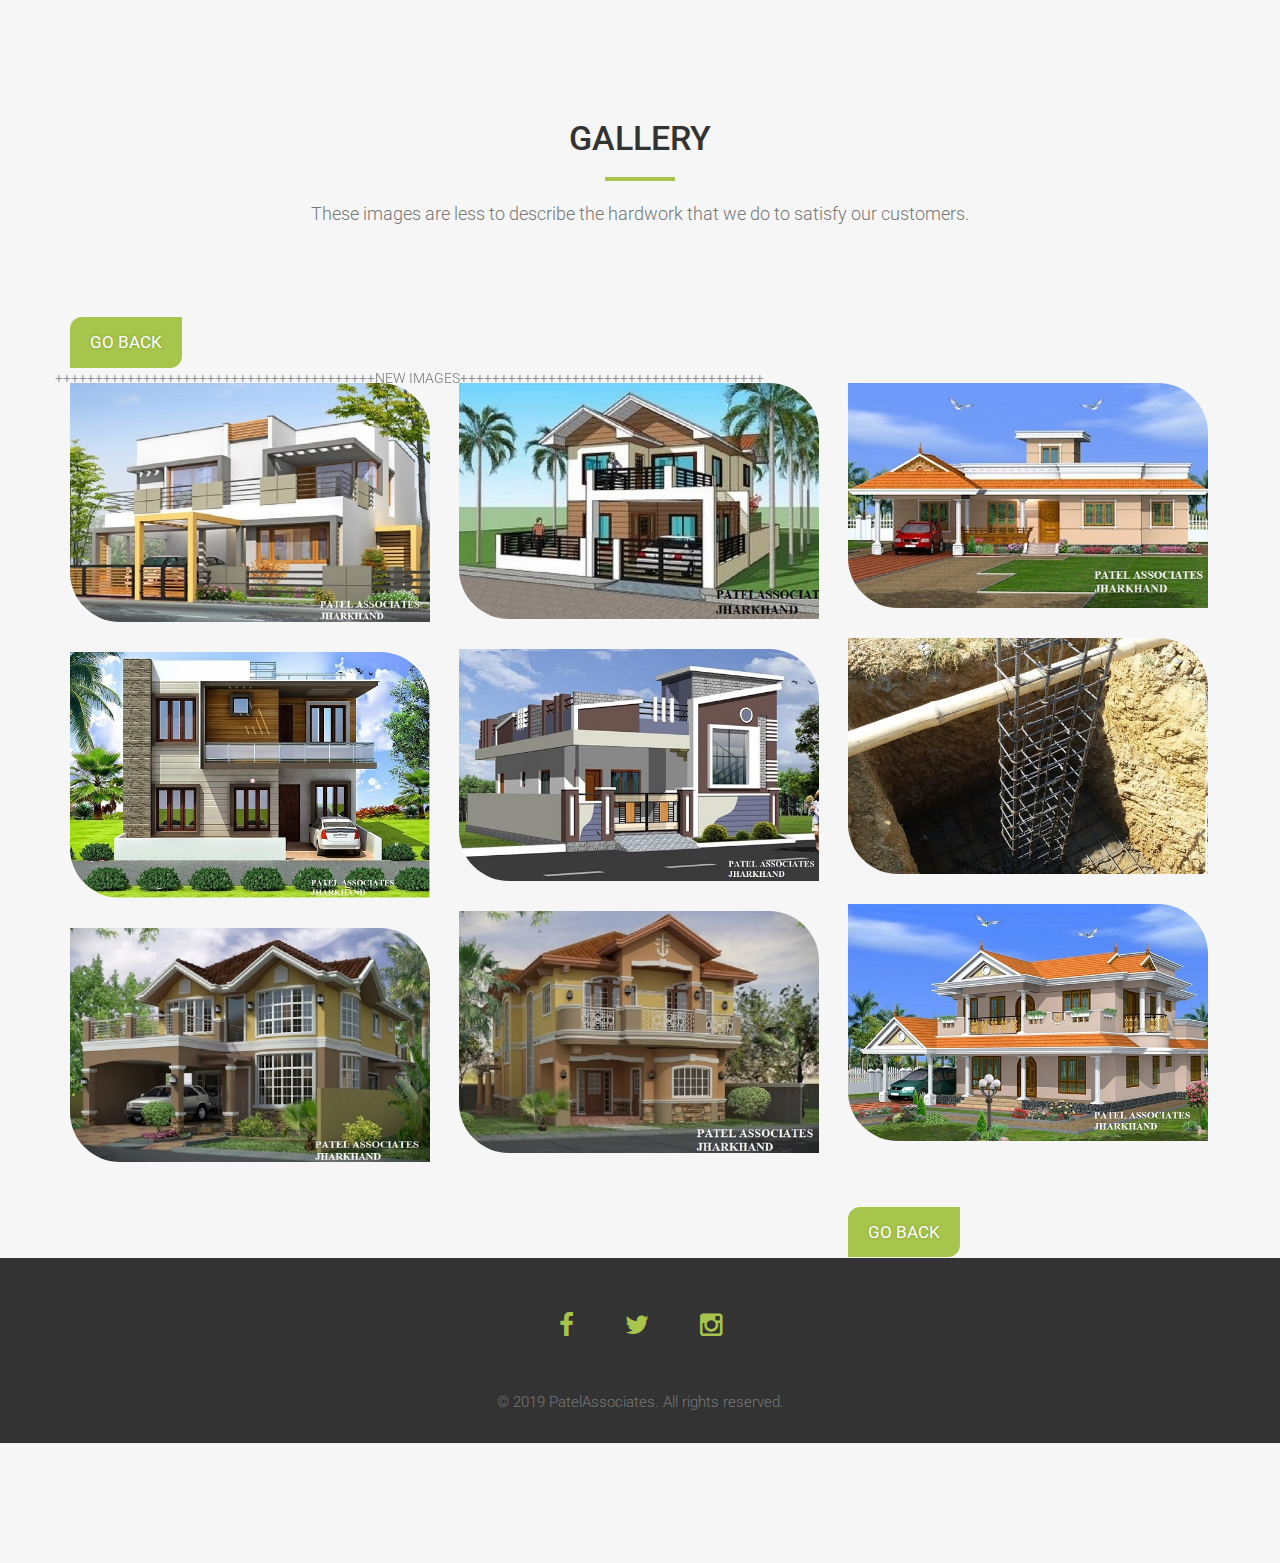
==== commit 323ca799: "Update portfolio.html" ====
--- a/portfolio.html
+++ b/portfolio.html
@@ -51,7 +51,7 @@
       <hr>
       <p>These images are less to describe the hardwork that we do to satisfy our customers.</p>
     </div>
-     <a href="index.html" class="btn btn-custom btn-lg">Go Baack</a> 
+     <a href="index.html" class="btn btn-custom btn-lg">Go Back</a> 
     <div class="row">
       <div class="portfolio-items">
         <div class="col-sm-6 col-md-4 col-lg-4 residential">
@@ -140,193 +140,11 @@
         </div>
        
        
+       ++++++++++++++++++++++++++++++++++++++++NEW IMAGES++++++++++++++++++++++++++++++++++++++
        
-  <!-- +++++++NEW ADDED IMAGES+++++++ -->
-       
-       <div class="col-sm-6 col-md-4 col-lg-4 ">
+        <div class="col-sm-6 col-md-4 col-lg-4 ">
           <div class="portfolio-item">
-            <div class="hover-bg"> <a href="img/portfolio/1.JPG" title="Patel Associates" data-lightbox-gallery="gallery1">
-              <div class="hover-text">
-                <h4>Patel Associates</h4>
-              </div>
-          </div>
-        </div>
-       
-       <div class="col-sm-6 col-md-4 col-lg-4 ">
-          <div class="portfolio-item">
-            <div class="hover-bg"> <a href="img/portfolio/2.JPG" title="Patel Associates" data-lightbox-gallery="gallery1">
-              <div class="hover-text">
-                <h4>Patel Associates</h4>
-              </div>
-          </div>
-        </div>
-       
-       <div class="col-sm-6 col-md-4 col-lg-4 ">
-          <div class="portfolio-item">
-            <div class="hover-bg"> <a href="img/portfolio/3.JPG" title="Patel Associates" data-lightbox-gallery="gallery1">
-              <div class="hover-text">
-                <h4>Patel Associates</h4>
-              </div>
-          </div>
-        </div>
-       
-       <div class="col-sm-6 col-md-4 col-lg-4 ">
-          <div class="portfolio-item">
-            <div class="hover-bg"> <a href="img/portfolio/4.JPG" title="Patel Associates" data-lightbox-gallery="gallery1">
-              <div class="hover-text">
-                <h4>Patel Associates</h4>
-              </div>
-          </div>
-        </div>
-       
-       <div class="col-sm-6 col-md-4 col-lg-4 ">
-          <div class="portfolio-item">
-            <div class="hover-bg"> <a href="img/portfolio/5.JPG" title="Patel Associates" data-lightbox-gallery="gallery1">
-              <div class="hover-text">
-                <h4>Patel Associates</h4>
-              </div>
-          </div>
-        </div>
-       
-       <div class="col-sm-6 col-md-4 col-lg-4 ">
-          <div class="portfolio-item">
-            <div class="hover-bg"> <a href="img/portfolio/6.JPG" title="Patel Associates" data-lightbox-gallery="gallery1">
-              <div class="hover-text">
-                <h4>Patel Associates</h4>
-              </div>
-          </div>
-        </div>
-       
-       <div class="col-sm-6 col-md-4 col-lg-4 ">
-          <div class="portfolio-item">
-            <div class="hover-bg"> <a href="img/portfolio/7.JPG" title="Patel Associates" data-lightbox-gallery="gallery1">
-              <div class="hover-text">
-                <h4>Patel Associates</h4>
-              </div>
-          </div>
-        </div>
-       
-       <div class="col-sm-6 col-md-4 col-lg-4 ">
-          <div class="portfolio-item">
-            <div class="hover-bg"> <a href="img/portfolio/8.JPG" title="Patel Associates" data-lightbox-gallery="gallery1">
-              <div class="hover-text">
-                <h4>Patel Associates</h4>
-              </div>
-          </div>
-        </div>
-       
-       <div class="col-sm-6 col-md-4 col-lg-4 ">
-          <div class="portfolio-item">
-            <div class="hover-bg"> <a href="img/portfolio/9.JPG" title="Patel Associates" data-lightbox-gallery="gallery1">
-              <div class="hover-text">
-                <h4>Patel Associates</h4>
-              </div>
-          </div>
-        </div>
-       
-       <div class="col-sm-6 col-md-4 col-lg-4 ">
-          <div class="portfolio-item">
-            <div class="hover-bg"> <a href="img/portfolio/10.JPG" title="Patel Associates" data-lightbox-gallery="gallery1">
-              <div class="hover-text">
-                <h4>Patel Associates</h4>
-              </div>
-          </div>
-        </div>
-       
-       <div class="col-sm-6 col-md-4 col-lg-4 ">
-          <div class="portfolio-item">
-            <div class="hover-bg"> <a href="img/portfolio/11.JPG" title="Patel Associates" data-lightbox-gallery="gallery1">
-              <div class="hover-text">
-                <h4>Patel Associates</h4>
-              </div>
-          </div>
-        </div>
-       
-       <div class="col-sm-6 col-md-4 col-lg-4 ">
-          <div class="portfolio-item">
-            <div class="hover-bg"> <a href="img/portfolio/12.JPG" title="Patel Associates" data-lightbox-gallery="gallery1">
-              <div class="hover-text">
-                <h4>Patel Associates</h4>
-              </div>
-          </div>
-        </div>
-       
-       <div class="col-sm-6 col-md-4 col-lg-4 ">
-          <div class="portfolio-item">
-            <div class="hover-bg"> <a href="img/portfolio/13.JPG" title="Patel Associates" data-lightbox-gallery="gallery1">
-              <div class="hover-text">
-                <h4>Patel Associates</h4>
-              </div>
-          </div>
-        </div>
-       
-       <div class="col-sm-6 col-md-4 col-lg-4 ">
-          <div class="portfolio-item">
-            <div class="hover-bg"> <a href="img/portfolio/14.JPG" title="Patel Associates" data-lightbox-gallery="gallery1">
-              <div class="hover-text">
-                <h4>Patel Associates</h4>
-              </div>
-          </div>
-        </div>
-       
-       <div class="col-sm-6 col-md-4 col-lg-4 ">
-          <div class="portfolio-item">
-            <div class="hover-bg"> <a href="img/portfolio/15.JPG" title="Patel Associates" data-lightbox-gallery="gallery1">
-              <div class="hover-text">
-                <h4>Patel Associates</h4>
-              </div>
-          </div>
-        </div>
-       
-       <div class="col-sm-6 col-md-4 col-lg-4 ">
-          <div class="portfolio-item">
-            <div class="hover-bg"> <a href="img/portfolio/16.JPG" title="Patel Associates" data-lightbox-gallery="gallery1">
-              <div class="hover-text">
-                <h4>Patel Associates</h4>
-              </div>
-          </div>
-        </div>
-       
-       <div class="col-sm-6 col-md-4 col-lg-4 ">
-          <div class="portfolio-item">
-            <div class="hover-bg"> <a href="img/portfolio/17.JPG" title="Patel Associates" data-lightbox-gallery="gallery1">
-              <div class="hover-text">
-                <h4>Patel Associates</h4>
-              </div>
-          </div>
-        </div>
-       
-       <div class="col-sm-6 col-md-4 col-lg-4 ">
-          <div class="portfolio-item">
-            <div class="hover-bg"> <a href="img/portfolio/18.JPG" title="Patel Associates" data-lightbox-gallery="gallery1">
-              <div class="hover-text">
-                <h4>Patel Associates</h4>
-              </div>
-          </div>
-        </div>
-       
-       <div class="col-sm-6 col-md-4 col-lg-4 ">
-          <div class="portfolio-item">
-            <div class="hover-bg"> <a href="img/portfolio/19.JPG" title="Patel Associates" data-lightbox-gallery="gallery1">
-              <div class="hover-text">
-                <h4>Patel Associates</h4>
-              </div>
-          </div>
-        </div>
-       
-       <div class="col-sm-6 col-md-4 col-lg-4 ">
-          <div class="portfolio-item">
-            <div class="hover-bg"> <a href="img/portfolio/20.JPG" title="Patel Associates" data-lightbox-gallery="gallery1">
-              <div class="hover-text">
-                <h4>Patel Associates</h4>
-              </div>
-          </div>
-        </div>
-       
-       
-       <div class="col-sm-6 col-md-4 col-lg-4 ">
-          <div class="portfolio-item">
-            <div class="hover-bg"> <a href="img/portfolio/22.JPG" title="Patel Associates" data-lightbox-gallery="gallery1">
+            <div class="hover-bg"> <a href="img/portfolio/10.jpg" title="Patel Associates" data-lightbox-gallery="gallery1">
               <div class="hover-text">
                 <h4>Patel Associates</h4>
               </div>
@@ -339,9 +157,7 @@
        
        
        
-       
-       
-      <a href="index.html" class="btn btn-custom btn-lg">Go Baack</a>               
+      <a href="index.html" class="btn btn-custom btn-lg">Go Back</a>               
             
      </div>
     </div>
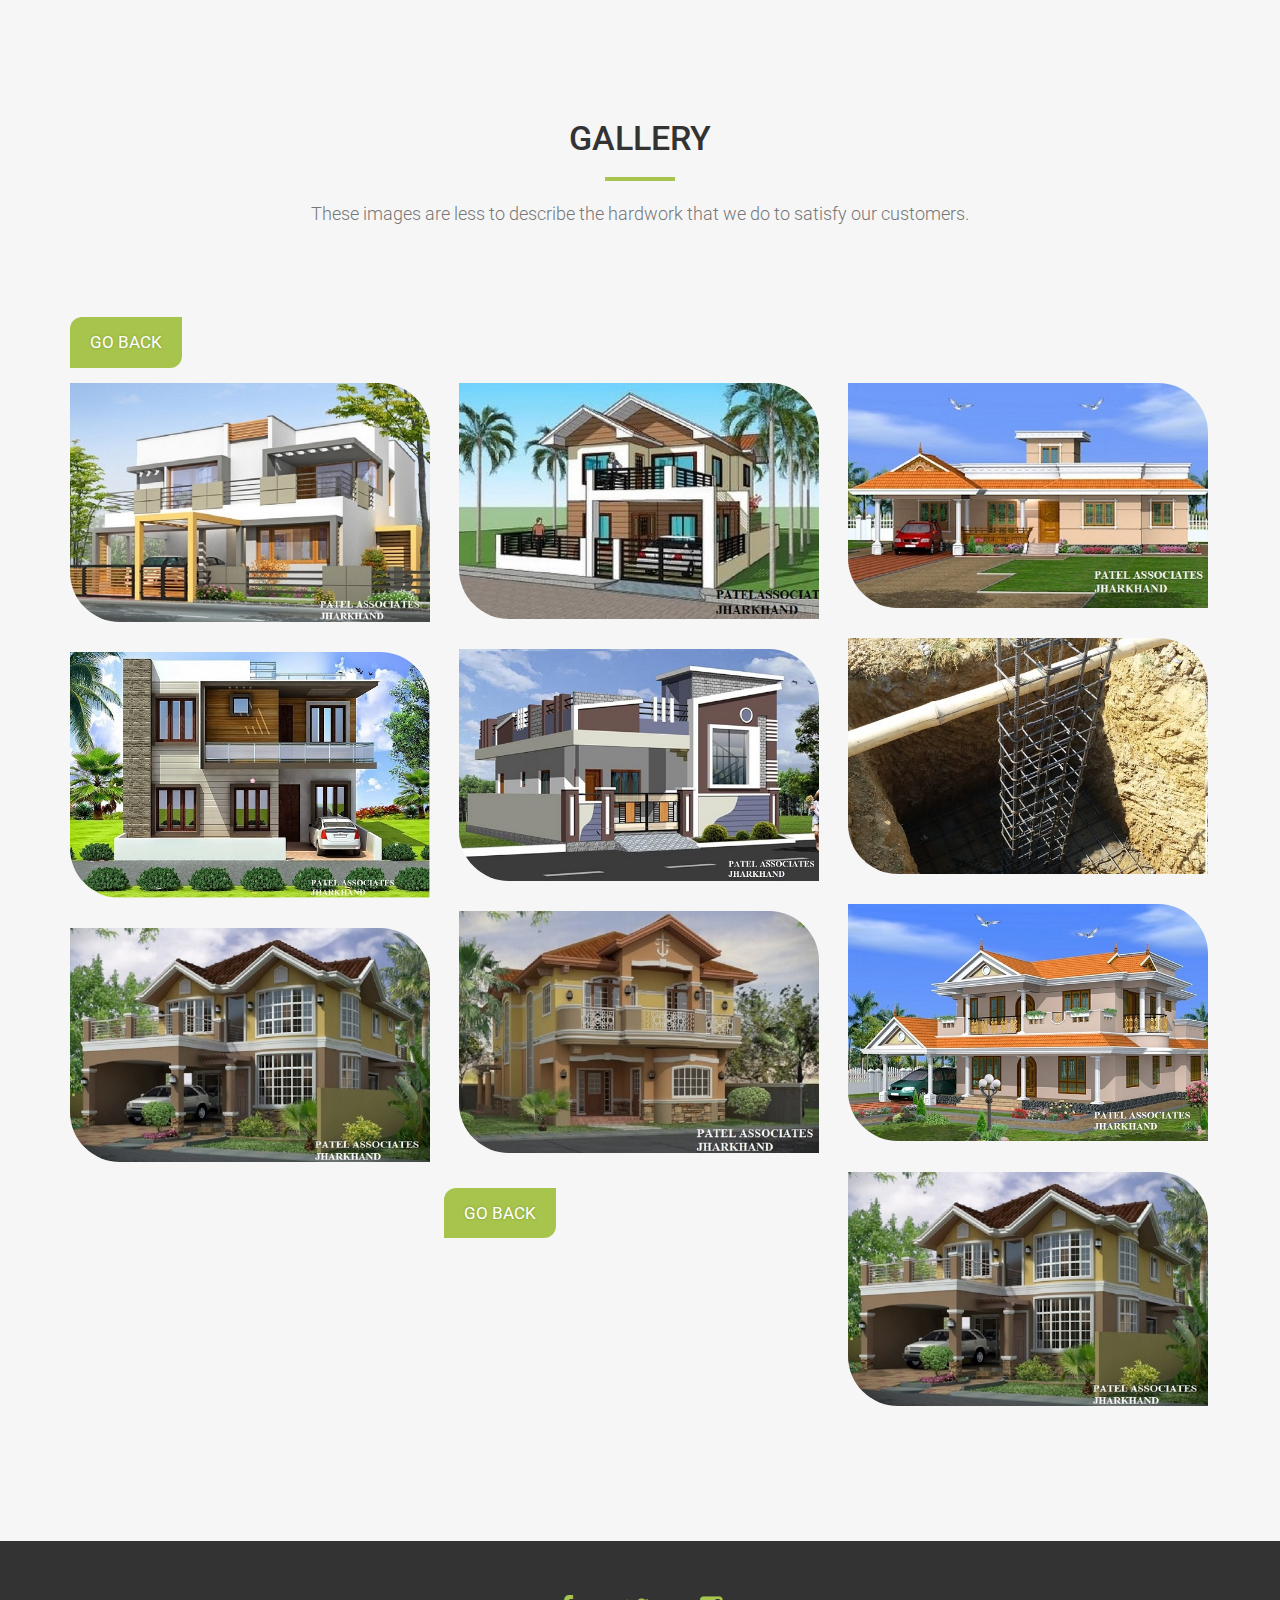
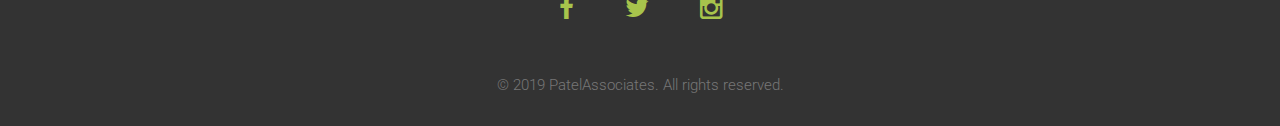
==== commit 48f2d8d6: "updated images" ====
--- a/portfolio.html
+++ b/portfolio.html
@@ -140,14 +140,15 @@
         </div>
        
        
-       ++++++++++++++++++++++++++++++++++++++++NEW IMAGES++++++++++++++++++++++++++++++++++++++
+      <!-- ++++++++++++++++++++++++++++++++++++++++NEW IMAGES++++++++++++++++++++++++++++++++++++++ -->
        
         <div class="col-sm-6 col-md-4 col-lg-4 ">
           <div class="portfolio-item">
-            <div class="hover-bg"> <a href="img/portfolio/10.jpg" title="Patel Associates" data-lightbox-gallery="gallery1">
+            <div class="hover-bg"> <a href="img/portfolio/09-large.jpg" title="Patel Associates" data-lightbox-gallery="gallery1">
               <div class="hover-text">
                 <h4>Patel Associates</h4>
               </div>
+              <img src="img/portfolio/09-small.jpg" class="img-responsive" alt="Patel Associates"> </a> </div>
           </div>
         </div>
        
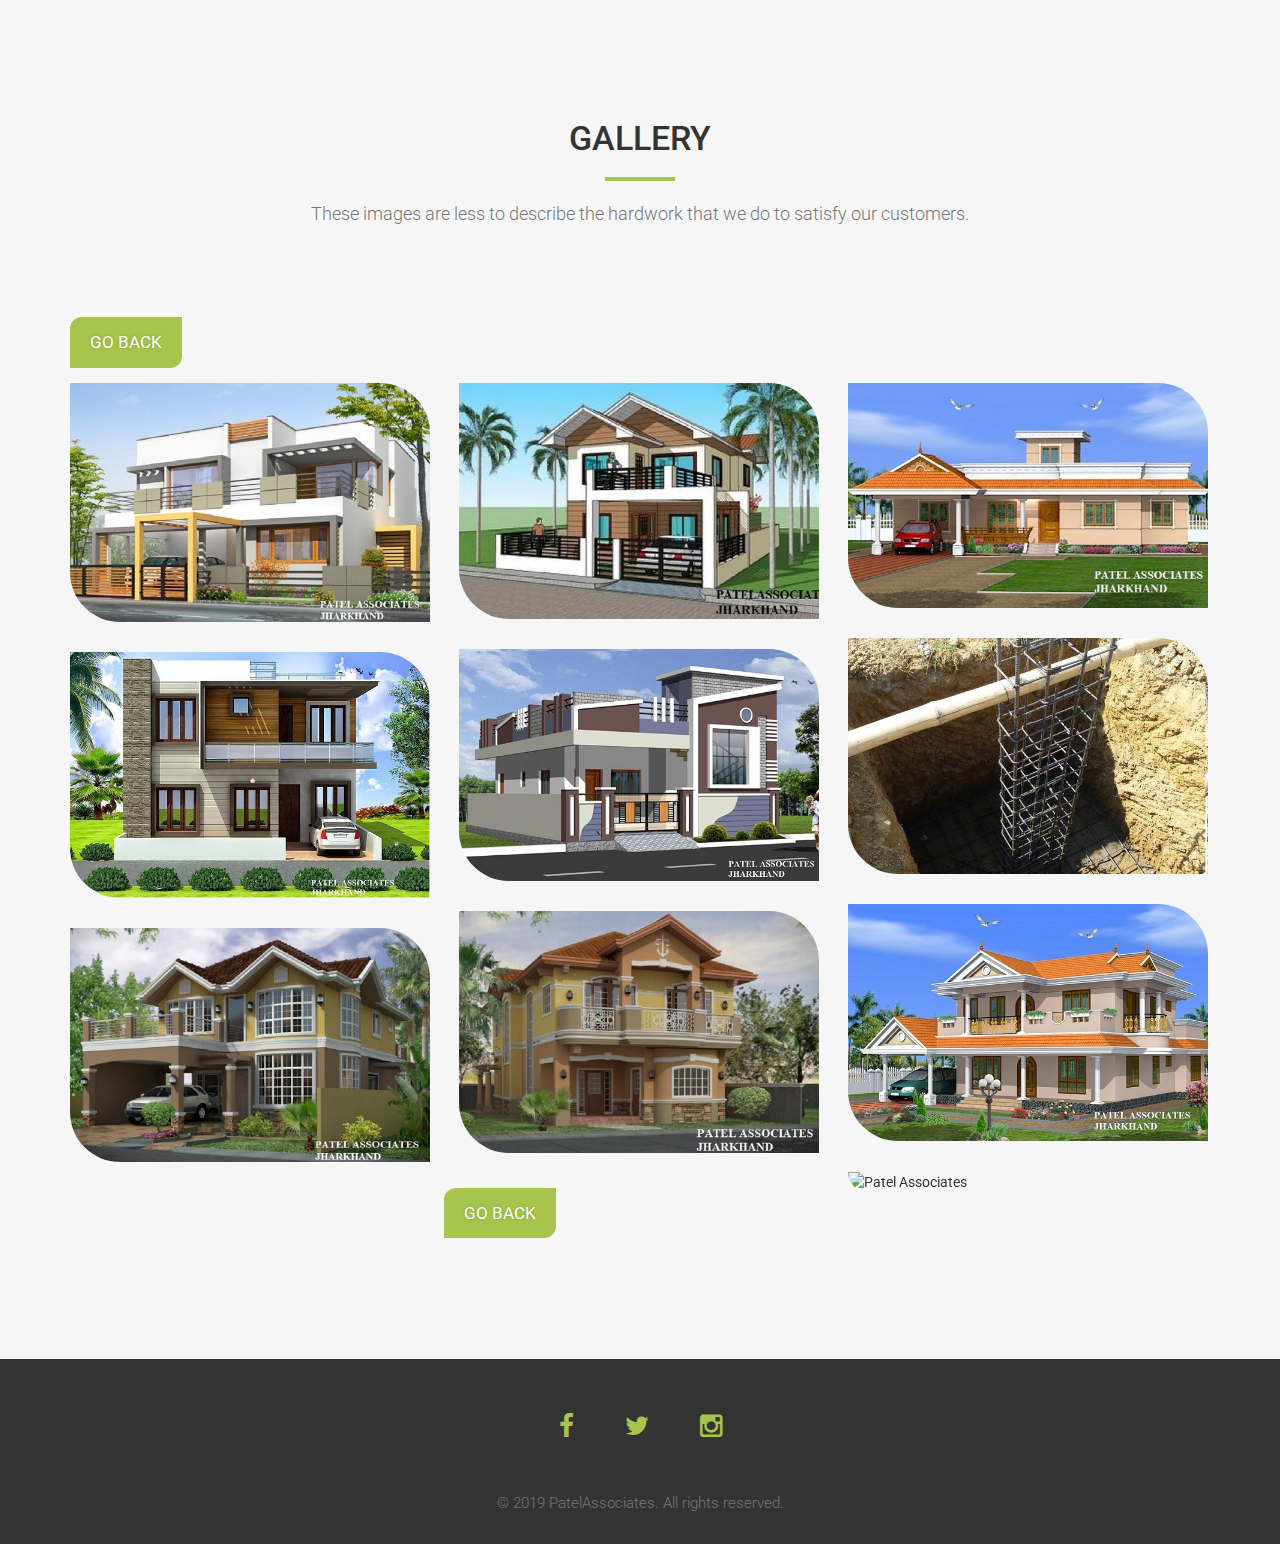
==== commit 44c22d46: "modified code" ====
--- a/portfolio.html
+++ b/portfolio.html
@@ -144,11 +144,11 @@
        
         <div class="col-sm-6 col-md-4 col-lg-4 ">
           <div class="portfolio-item">
-            <div class="hover-bg"> <a href="img/portfolio/09-large.jpg" title="Patel Associates" data-lightbox-gallery="gallery1">
+            <div class="hover-bg"> <a href="img/portfolio/10-large.jpg" title="Patel Associates" data-lightbox-gallery="gallery1">
               <div class="hover-text">
                 <h4>Patel Associates</h4>
               </div>
-              <img src="img/portfolio/09-small.jpg" class="img-responsive" alt="Patel Associates"> </a> </div>
+              <img src="img/portfolio/10-small.jpg" class="img-responsive" alt="Patel Associates"> </a> </div>
           </div>
         </div>
        
